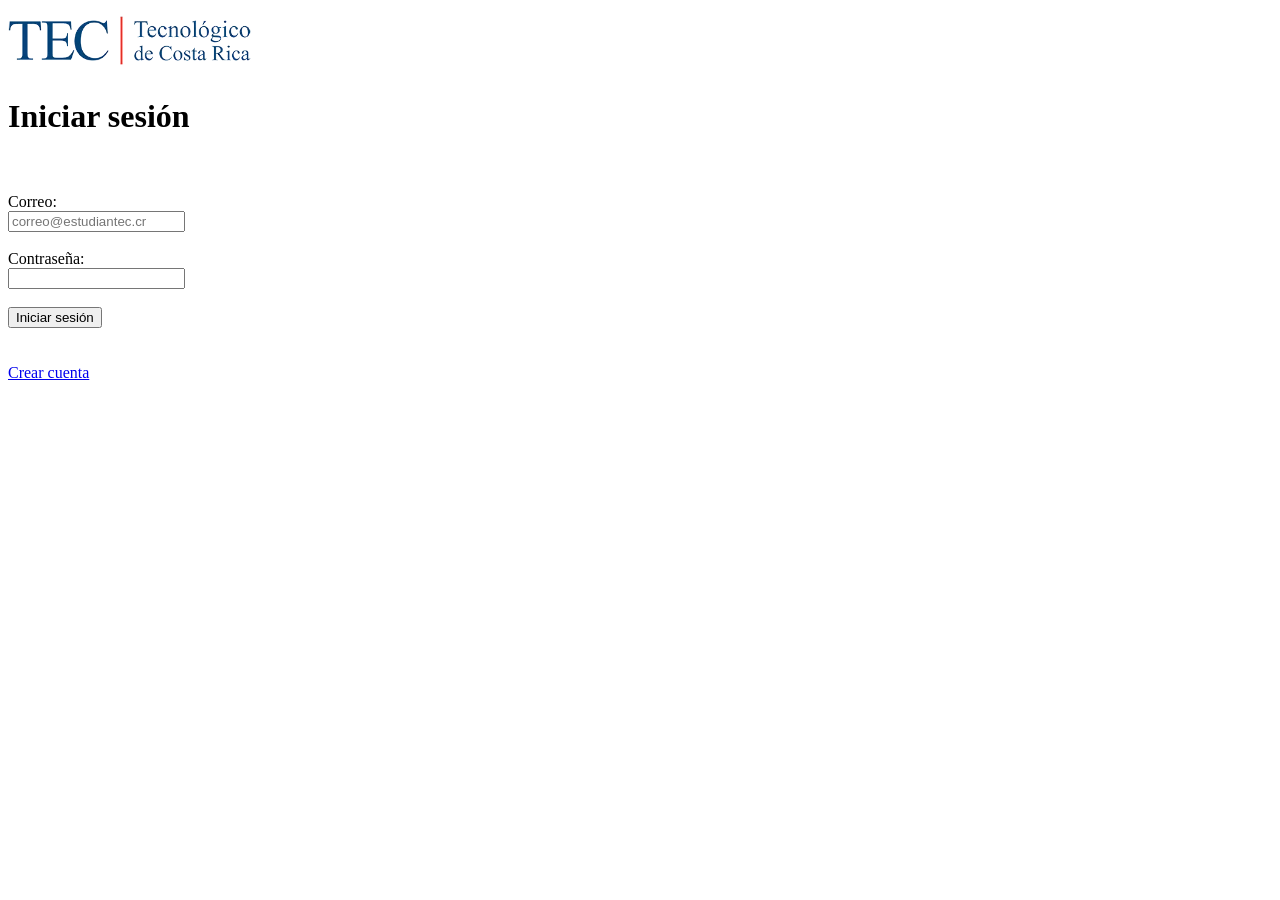
==== index.html @ 299975ce "página de registros, inicio de sesión e inicio del php para guardar datos ingresados" ====
<!DOCTYPE html>
<html>
    <head>
        <title>AvisaTEC</title>
    </head>
    <body>
        <img
        src="imagenes/logoTecAzul.webp"
        alt = "Logo del Instituto Tecnológico de Costa Rica"
        height="65">
        <h1>Iniciar sesión</h1>
        <br>
        <br>
        <form action="includes/formhandler.php" method="POST">

            <label for="Correo"> Correo: </label>
            <br>
            <input type="email" id="Correo"
            placeholder="correo@estudiantec.cr"
            required>
            <br>
            <br>


            <label for="Contraseña"> Contraseña: </label>
            <br>
            <input type="password" id="Contraseña"
            minlength="8"
            required>
            <br>
            <br>
            <input type="submit" value="Iniciar sesión">
        </form>
        <br>
        <br>
        <a href="registrar.html">
            Crear cuenta
        </a>
    </body>
</html>
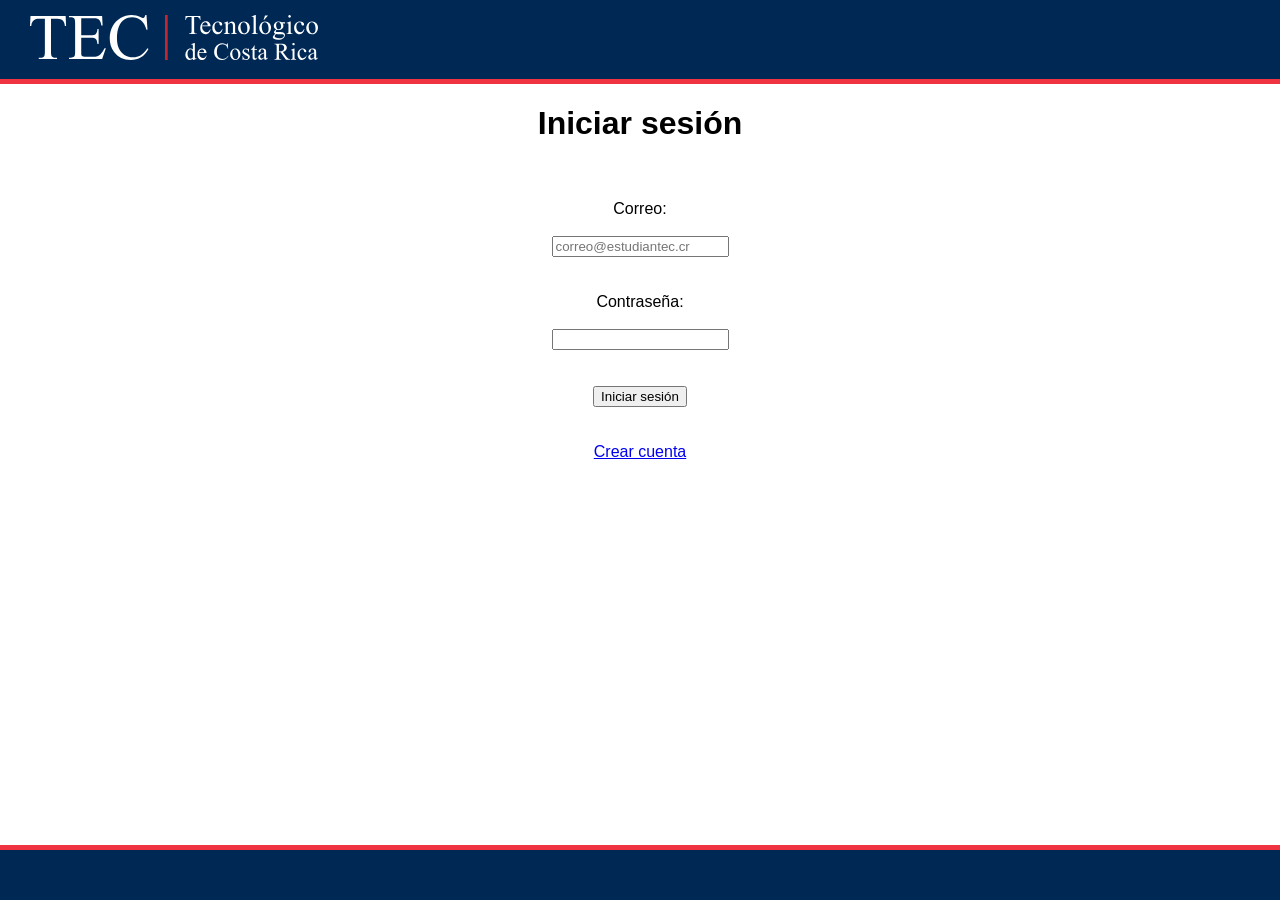
==== commit baa69545: "avances con css" ====
--- a/index.html
+++ b/index.html
@@ -1,40 +1,47 @@
 <!DOCTYPE html>
-<html>
+<html lang="es">
     <head>
-        <title>AvisaTEC</title>
+        <meta charset="UTF-8">
+        <title>AvisaTEC | Iniciar sesión</title>
     </head>
     <body>
-        <img
-        src="imagenes/logoTecAzul.webp"
-        alt = "Logo del Instituto Tecnológico de Costa Rica"
-        height="65">
-        <h1>Iniciar sesión</h1>
+        <link rel="stylesheet" href = "css/registrar.css">
+        <header class="barra-logo">
+        <img src="imagenes/logotecblanco.svg" alt="Logo del Instituto Tecnológico de Costa Rica" height="65">
+        </header>
+        <div class="barra-horizontal-roja"></div>
+        <h1 class = "titulo">Iniciar sesión</h1>
         <br>
         <br>
         <form action="includes/formhandler.php" method="POST">
 
-            <label for="Correo"> Correo: </label>
+            <label for="Correo" class="texto-vacio"> Correo: </label>
             <br>
             <input type="email" id="Correo"
             placeholder="correo@estudiantec.cr"
-            required>
+            required
+            class="campo-vacio">
             <br>
             <br>
 
 
-            <label for="Contraseña"> Contraseña: </label>
+            <label for="Contraseña" class="texto-vacio"> Contraseña: </label>
             <br>
             <input type="password" id="Contraseña"
             minlength="8"
-            required>
+            required
+            class="campo-vacio">
             <br>
             <br>
-            <input type="submit" value="Iniciar sesión">
+            <input type="submit" value="Iniciar sesión"
+            class="campo-vacio">
         </form>
         <br>
         <br>
-        <a href="registrar.html">
+        <a href="registrar.html" class="texto-vacio">
             Crear cuenta
         </a>
+        <div class="barra-fondo-roja"></div>
+        <div class="barra-fondo-azul"></div>
     </body>
 </html>
--- a/css/registrar.css
+++ b/css/registrar.css
@@ -0,0 +1,68 @@
+body{
+    font-family: Arial, Helvetica, sans-serif;
+    margin:0;
+    padding:0;
+    overflow-x: hidden;
+}
+
+.titulo{
+    text-align: center;
+}
+
+.texto-vacio{
+    display: block;
+    text-align: center;
+}
+
+.campo-vacio{
+    display: block;
+    margin: 0 auto;
+}
+
+.barra-horizontal-azul{
+    width:100vm;
+    height: 50px;
+    background-color: #002855;
+}
+.barra-horizontal-roja{
+    width:100vm;
+    height: 5px;
+    background-color: #ef3340;
+}
+
+.barra-logo {
+    background-color: #002855;
+    width: 100vw;
+    padding: 15px 0;
+    
+}
+
+.barra-logo img{
+    margin-left: 30px;
+    height: 45px;
+}
+
+
+.barra-fondo-roja {
+    width: 100%;
+    background-color: #ef3340;
+    
+    position: fixed;
+    bottom: 0;
+    left: 0;
+    
+    height: 55px;
+
+}
+
+.barra-fondo-azul {
+    width: 100%;
+    background-color: #002855;
+    
+    position: fixed;
+    bottom: 0;
+    left: 0;
+    
+    height: 50px;
+
+}
